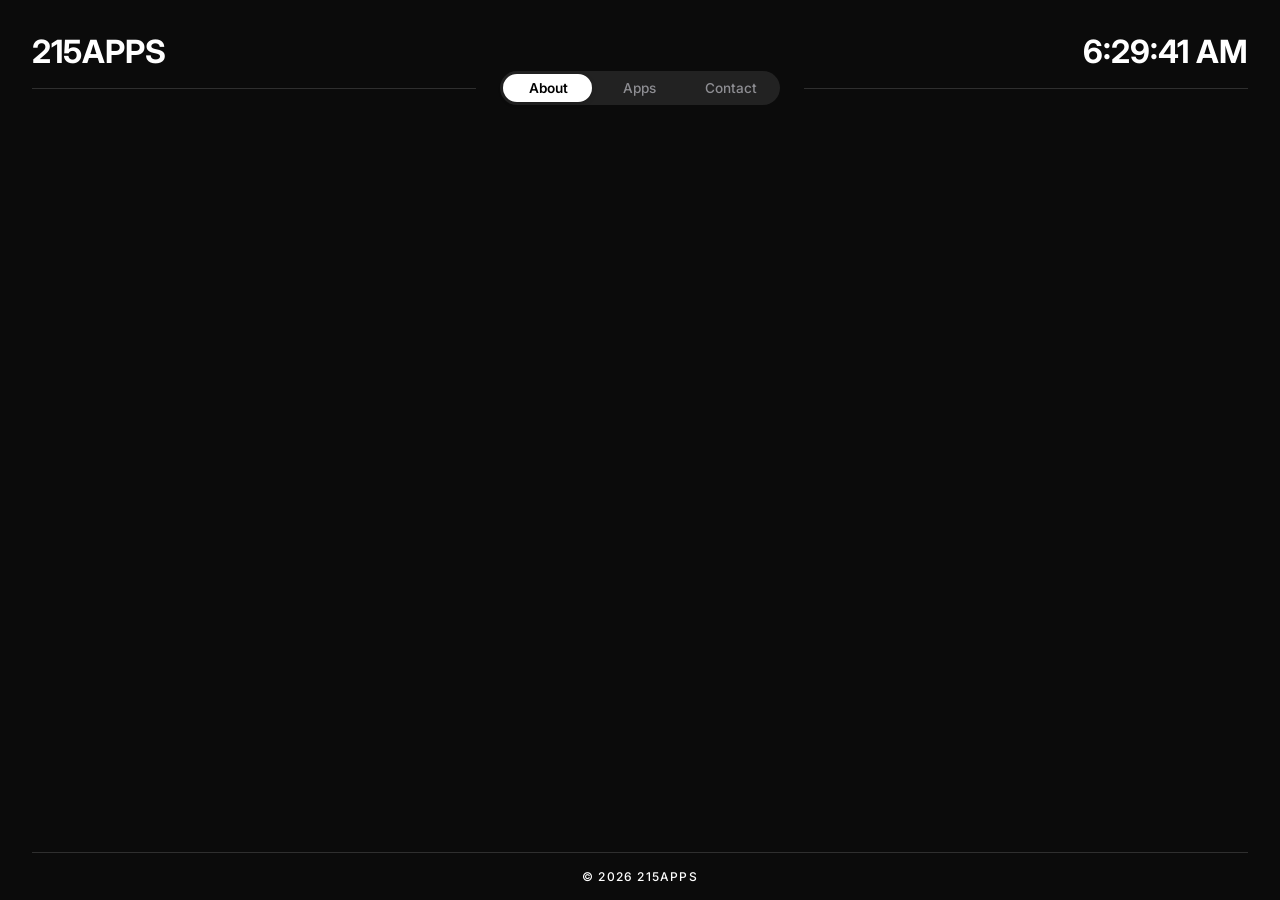
==== index.html @ de25edad "Add files via upload" ====
<!doctype html>
<html lang="en" class="dark-mode">
  <head>
    <meta charset="UTF-8" />
    <meta name="viewport" content="width=device-width, initial-scale=1.0" />
    <link rel="stylesheet" href="styles.css" />
    <title>215APPS</title>
    <script src="inter.js"></script>
    <script>
      (function () {
        const savedTheme = localStorage.getItem("theme");
        if (savedTheme === "light") {
          document.documentElement.classList.remove("dark-mode");
          document.documentElement.classList.add("light-mode");
        }
      })();
    </script>
  </head>
  <body>
    <header>
      <div class="header-content">
        <h1>215APPS</h1>
        <h1 id="current-time"></h1>
      </div>

      <div class="divider-container">
        <hr class="header-divider left-line" />

        <div class="toggle-wrapper">
          <input
            type="radio"
            id="toggle-about"
            name="header-toggle"
            value="about"
            checked
          />
          <label for="toggle-about">About</label>

          <input
            type="radio"
            id="toggle-apps"
            name="header-toggle"
            value="apps"
          />
          <label for="toggle-apps">Apps</label>

          <input
            type="radio"
            id="toggle-contact"
            name="header-toggle"
            value="contact"
          />
          <label for="toggle-contact">Contact</label>

          <div class="toggle-slider"></div>
        </div>

        <hr class="header-divider right-line" />
      </div>
    </header>

    <main>
      <section class="content-panel view-about"></section>

      <section class="content-panel view-apps"></section>

      <section class="content-panel view-contact"></section>
    </main>

    <footer>
      <hr class="footer-divider" />
      <span class="footer-text">&#169; 2026 215APPS</span>
    </footer>
  </body>
</html>
---- styles.css ----
@import url("https://fonts.googleapis.com/css2?family=Inter:ital,opsz,wght@0,14..32,100..900;1,14..32,100..900&display=swap");

* {
  margin: 0;
  padding: 0;
  box-sizing: border-box;
}

a {
  text-decoration: none;
  color: inherit;
}

/* Theme styling variables */
:root {
  --bg-color: #0b0b0b;
  --text-color: #ffffff;
  --divider-color: rgba(255, 255, 255, 0.15);
  --toggle-bg: #222222;
  --toggle-text: #8e8e93;
  --toggle-text-active: #000000;
  --slider-bg: #ffffff;
}

.light-mode {
  --bg-color: #ffffff;
  --text-color: #000000;
  --divider-color: rgba(0, 0, 0, 0.15);
  --toggle-bg: #e3e3e6;
  --toggle-text: #636366;
  --toggle-text-active: #000000;
  --slider-bg: #ffffff;
}

body {
  font-family: "Inter", sans-serif;
  display: flex;
  flex-direction: column;
  height: 100vh;
  padding: 0.5rem 2rem;
  color: var(--text-color);
  background-color: var(--bg-color);
  overflow: hidden;
}

header {
  width: 100%;
  padding: 1.5rem 0 0 0;
}

.header-content {
  display: flex;
  justify-content: space-between;
  align-items: center;
}

/* Divider & Tab Layout fixes */
.divider-container {
  display: flex;
  justify-content: center;
  align-items: center;
  width: 100%;
  gap: 1.5rem; /* Forces clean space between lines and controller */
}

.header-divider {
  flex: 1;
  border: none;
  border-top: 1px solid var(--divider-color);
}

/* 3-Part Segmented Control */
.toggle-wrapper {
  position: relative;
  display: inline-flex;
  background-color: var(--toggle-bg);
  padding: 3px;
  border-radius: 999px; /* Pill shape */
  align-items: center;
  width: 280px; /* Locked width so elements align nicely */
}

.toggle-wrapper input[type="radio"] {
  display: none;
}

.toggle-wrapper label {
  flex: 1;
  font-size: 0.85rem;
  font-weight: 500;
  padding: 6px 0;
  text-align: center;
  color: var(--toggle-text);
  cursor: pointer;
  border-radius: 999px;
  z-index: 2;
  transition:
    color 0.2s ease,
    font-weight 0.2s ease;
}

/* Moving slider pill background */
.toggle-slider {
  position: absolute;
  height: calc(100% - 6px);
  width: calc(33.333% - 4px); /* Perfect third of the container size */
  top: 3px;
  left: 3px;
  background-color: var(--slider-bg);
  border-radius: 999px;
  box-shadow: 0px 2px 5px rgba(0, 0, 0, 0.15);
  transition: transform 0.25s cubic-bezier(0.4, 0, 0.2, 1);
  z-index: 1;
}

/* Slide distances calculated via percentage */
#toggle-about:checked ~ .toggle-slider {
  transform: translateX(0);
}

#toggle-apps:checked ~ .toggle-slider {
  transform: translateX(100%);
}

#toggle-contact:checked ~ .toggle-slider {
  transform: translateX(200%);
}

/* Text adjustments on active focus */
#toggle-about:checked ~ label[for="toggle-about"],
#toggle-apps:checked ~ label[for="toggle-apps"],
#toggle-contact:checked ~ label[for="toggle-contact"] {
  color: var(--toggle-text-active);
  font-weight: 600;
}

/* Dynamic Page Content Control */
main {
  display: flex;
  flex-direction: column;
  flex: 1;
}

.content-panel {
  display: none; /* Hide panels globally by default */
  font-size: 1.25rem;
  font-weight: 400;
}

/* Advanced CSS selectors linking header radio states to main container panels */
body:has(#toggle-about:checked) .view-about {
  display: block;
}

body:has(#toggle-apps:checked) .view-apps {
  display: block;
}

body:has(#toggle-contact:checked) .view-contact {
  display: block;
}

/* Fixed Footer Layout */
footer {
  width: 100%;
  display: flex;
  flex-direction: column;
  align-items: center;
  gap: 1rem;
}

.footer-divider {
  width: 100%;
  border: none;
  border-top: 1px solid var(--divider-color);
}

.footer-text {
  font-size: 0.75rem;
  font-weight: 500;
  text-transform: uppercase;
  letter-spacing: 0.1em;
  padding-bottom: 0.5rem;
}
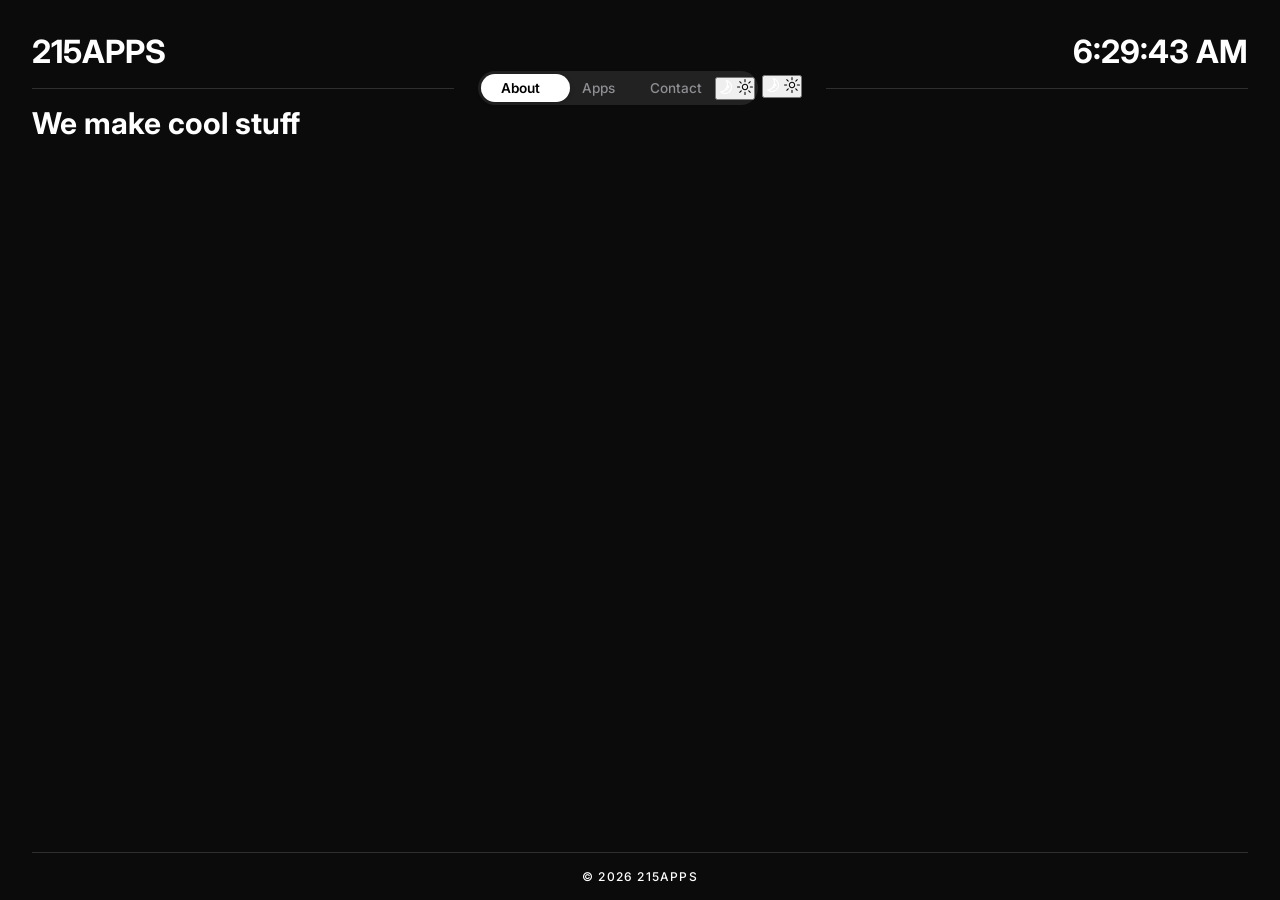
==== commit 93d9bbac: "Update index.html" ====
--- a/index.html
+++ b/index.html
@@ -4,7 +4,7 @@
     <meta charset="UTF-8" />
     <meta name="viewport" content="width=device-width, initial-scale=1.0" />
     <link rel="stylesheet" href="styles.css" />
-    <title>215APPS</title>
+    <link rel="stylesheet" href="response.css" />
     <script src="inter.js"></script>
     <script>
       (function () {
@@ -15,6 +15,7 @@
         }
       })();
     </script>
+    <title>215APPS</title>
   </head>
   <body>
     <header>
@@ -25,34 +26,61 @@
 
       <div class="divider-container">
         <hr class="header-divider left-line" />
-
-        <div class="toggle-wrapper">
-          <input
-            type="radio"
-            id="toggle-about"
-            name="header-toggle"
-            value="about"
-            checked
-          />
-          <label for="toggle-about">About</label>
-
-          <input
-            type="radio"
-            id="toggle-apps"
-            name="header-toggle"
-            value="apps"
-          />
-          <label for="toggle-apps">Apps</label>
-
-          <input
-            type="radio"
-            id="toggle-contact"
-            name="header-toggle"
-            value="contact"
-          />
-          <label for="toggle-contact">Contact</label>
-
-          <div class="toggle-slider"></div>
+        <div class="header-controls">
+          <div class="toggle-wrapper">
+            <input
+              type="radio"
+              id="toggle-about"
+              name="header-toggle"
+              value="about"
+              checked
+            />
+            <label for="toggle-about">About</label>
+
+            <input
+              type="radio"
+              id="toggle-apps"
+              name="header-toggle"
+              value="apps"
+            />
+            <label for="toggle-apps">Apps</label>
+
+            <input
+              type="radio"
+              id="toggle-contact"
+              name="header-toggle"
+              value="contact"
+            />
+            <label for="toggle-contact">Contact</label>
+
+            <button class="theme-toggle mobile-only" aria-label="Toggle Theme">
+              <svg width="16" height="16" viewBox="0 0 15 15" fill="#ffffff">
+                <path
+                  d="M8.54406 0.98184L8.24618 0.941586C8.03275 0.917676 7.90692 1.1655 8.02936 1.34194C8.17013 1.54479 8.29981 1.75592 8.41754 1.97445C8.91878 2.90485 9.20322 3.96932 9.20322 5.10022C9.20322 8.37201 6.82247 11.0878 3.69887 11.6097C3.45736 11.65 3.20988 11.6772 2.96008 11.6906C2.74563 11.702 2.62729 11.9535 2.77721 12.1072C2.84551 12.1773 2.91535 12.2458 2.98667 12.3128L3.05883 12.3795L3.31883 12.6045L3.50684 12.7532L3.62796 12.8433L3.81491 12.9742L3.99079 13.089C4.11175 13.1651 4.23536 13.2375 4.36157 13.3059L4.62496 13.4412L4.88553 13.5607L5.18837 13.6828L5.43169 13.7686C5.56564 13.8128 5.70149 13.8529 5.83857 13.8885C5.94262 13.9155 6.04767 13.9401 6.15405 13.9622C6.27993 13.9883 6.40713 14.0109 6.53544 14.0298L6.85241 14.0685L7.11934 14.0892C7.24637 14.0965 7.37436 14.1002 7.50322 14.1002C11.1483 14.1002 14.1032 11.1453 14.1032 7.50023C14.1032 7.25044 14.0893 7.00389 14.0623 6.76131L14.0255 6.48407C13.991 6.26083 13.9453 6.04129 13.8891 5.82642C13.8213 5.56709 13.7382 5.31398 13.6409 5.06881L13.5279 4.80132L13.4507 4.63542L13.3766 4.48666C13.2178 4.17773 13.0353 3.88295 12.8312 3.60423L12.6782 3.40352L12.4793 3.16432L12.3157 2.98361L12.1961 2.85951L12.0355 2.70246L11.8134 2.50184L11.4925 2.24191L11.2483 2.06498L10.9562 1.87446L10.6346 1.68894L10.3073 1.52378L10.1938 1.47176L9.95488 1.3706L9.67791 1.2669L9.42566 1.1846L9.10075 1.09489L8.83599 1.03486L8.54406 0.98184ZM10.4032 5.30023C10.4032 4.27588 10.2002 3.29829 9.83244 2.40604C11.7623 3.28995 13.1032 5.23862 13.1032 7.50023C13.1032 10.593 10.596 13.1002 7.50322 13.1002C6.63646 13.1002 5.81597 12.9036 5.08355 12.5522C6.5419 12.0941 7.81081 11.2082 8.74322 10.0416C8.87963 10.2284 9.10028 10.3497 9.34928 10.3497C9.76349 10.3497 10.0993 10.0139 10.0993 9.59971C10.0993 9.24256 9.84965 8.94373 9.51535 8.86816C9.57741 8.75165 9.63653 8.63334 9.6926 8.51332C9.88358 8.63163 10.1088 8.69993 10.35 8.69993C11.0403 8.69993 11.6 8.14028 11.6 7.44993C11.6 6.75976 11.0406 6.20024 10.3505 6.19993C10.3853 5.90487 10.4032 5.60464 10.4032 5.30023Z"
+                />
+              </svg>
+              <svg width="16" height="16" viewBox="0 0 15 15" fill="#000000">
+                <path
+                  d="M7.5 0C7.77614 0 8 0.223858 8 0.5V2.5C8 2.77614 7.77614 3 7.5 3C7.22386 3 7 2.77614 7 2.5V0.5C7 0.223858 7.22386 0 7.5 0ZM2.1967 2.1967C2.39196 2.00144 2.70854 2.00144 2.90381 2.1967L4.31802 3.61091C4.51328 3.80617 4.51328 4.12276 4.31802 4.31802C4.12276 4.51328 3.80617 4.51328 3.61091 4.31802L2.1967 2.90381C2.00144 2.70854 2.00144 2.39196 2.1967 2.1967ZM0.5 7C0.223858 7 0 7.22386 0 7.5C0 7.77614 0.223858 8 0.5 8H2.5C2.77614 8 3 7.77614 3 7.5C3 7.22386 2.77614 7 2.5 7H0.5ZM2.1967 12.8033C2.00144 12.608 2.00144 12.2915 2.1967 12.0962L3.61091 10.682C3.80617 10.4867 4.12276 10.4867 4.31802 10.682C4.51328 10.8772 4.51328 11.1938 4.31802 11.3891L2.90381 12.8033C2.70854 12.9986 2.39196 12.9986 2.1967 12.8033ZM12.5 7C12.2239 7 12 7.22386 12 7.5C12 7.77614 12.2239 8 12.5 8H14.5C14.7761 8 15 7.77614 15 7.5C15 7.22386 14.7761 7 14.5 7H12.5ZM10.682 4.31802C10.4867 4.12276 10.4867 3.80617 10.682 3.61091L12.0962 2.1967C12.2915 2.00144 12.608 2.00144 12.8033 2.1967C12.9986 2.39196 12.9986 2.70854 12.8033 2.90381L11.3891 4.31802C11.1938 4.51328 10.8772 4.51328 10.682 4.31802ZM8 12.5C8 12.2239 7.77614 12 7.5 12C7.22386 12 7 12.2239 7 12.5V14.5C7 14.7761 7.22386 15 7.5 15C7.77614 15 8 14.7761 8 14.5V12.5ZM10.682 10.682C10.8772 10.4867 11.1938 10.4867 11.3891 10.682L12.8033 12.0962C12.9986 12.2915 12.9986 12.608 12.8033 12.8033C12.608 12.9986 12.2915 12.9986 12.0962 12.8033L10.682 11.3891C10.4867 11.1938 10.4867 10.8772 10.682 10.682ZM5.5 7.5C5.5 6.39543 6.39543 5.5 7.5 5.5C8.60457 5.5 9.5 6.39543 9.5 7.5C9.5 8.60457 8.60457 9.5 7.5 9.5C6.39543 9.5 5.5 8.60457 5.5 7.5ZM7.5 4.5C5.84315 4.5 4.5 5.84315 4.5 7.5C4.5 9.15685 5.84315 10.5 7.5 10.5C9.15685 10.5 10.5 9.15685 10.5 7.5C10.5 5.84315 9.15685 4.5 7.5 4.5Z"
+                />
+              </svg>
+            </button>
+
+            <div class="toggle-slider"></div>
+          </div>
+
+          <button class="theme-toggle desktop-only" aria-label="Toggle Theme">
+            <svg width="16" height="16" viewBox="0 0 15 15" fill="#ffffff">
+              <path
+                d="M8.54406 0.98184L8.24618 0.941586C8.03275 0.917676 7.90692 1.1655 8.02936 1.34194C8.17013 1.54479 8.29981 1.75592 8.41754 1.97445C8.91878 2.90485 9.20322 3.96932 9.20322 5.10022C9.20322 8.37201 6.82247 11.0878 3.69887 11.6097C3.45736 11.65 3.20988 11.6772 2.96008 11.6906C2.74563 11.702 2.62729 11.9535 2.77721 12.1072C2.84551 12.1773 2.91535 12.2458 2.98667 12.3128L3.05883 12.3795L3.31883 12.6045L3.50684 12.7532L3.62796 12.8433L3.81491 12.9742L3.99079 13.089C4.11175 13.1651 4.23536 13.2375 4.36157 13.3059L4.62496 13.4412L4.88553 13.5607L5.18837 13.6828L5.43169 13.7686C5.56564 13.8128 5.70149 13.8529 5.83857 13.8885C5.94262 13.9155 6.04767 13.9401 6.15405 13.9622C6.27993 13.9883 6.40713 14.0109 6.53544 14.0298L6.85241 14.0685L7.11934 14.0892C7.24637 14.0965 7.37436 14.1002 7.50322 14.1002C11.1483 14.1002 14.1032 11.1453 14.1032 7.50023C14.1032 7.25044 14.0893 7.00389 14.0623 6.76131L14.0255 6.48407C13.991 6.26083 13.9453 6.04129 13.8891 5.82642C13.8213 5.56709 13.7382 5.31398 13.6409 5.06881L13.5279 4.80132L13.4507 4.63542L13.3766 4.48666C13.2178 4.17773 13.0353 3.88295 12.8312 3.60423L12.6782 3.40352L12.4793 3.16432L12.3157 2.98361L12.1961 2.85951L12.0355 2.70246L11.8134 2.50184L11.4925 2.24191L11.2483 2.06498L10.9562 1.87446L10.6346 1.68894L10.3073 1.52378L10.1938 1.47176L9.95488 1.3706L9.67791 1.2669L9.42566 1.1846L9.10075 1.09489L8.83599 1.03486L8.54406 0.98184ZM10.4032 5.30023C10.4032 4.27588 10.2002 3.29829 9.83244 2.40604C11.7623 3.28995 13.1032 5.23862 13.1032 7.50023C13.1032 10.593 10.596 13.1002 7.50322 13.1002C6.63646 13.1002 5.81597 12.9036 5.08355 12.5522C6.5419 12.0941 7.81081 11.2082 8.74322 10.0416C8.87963 10.2284 9.10028 10.3497 9.34928 10.3497C9.76349 10.3497 10.0993 10.0139 10.0993 9.59971C10.0993 9.24256 9.84965 8.94373 9.51535 8.86816C9.57741 8.75165 9.63653 8.63334 9.6926 8.51332C9.88358 8.63163 10.1088 8.69993 10.35 8.69993C11.0403 8.69993 11.6 8.14028 11.6 7.44993C11.6 6.75976 11.0406 6.20024 10.3505 6.19993C10.3853 5.90487 10.4032 5.60464 10.4032 5.30023Z"
+              />
+            </svg>
+            <svg width="16" height="16" viewBox="0 0 15 15" fill="#000000">
+              <path
+                d="M7.5 0C7.77614 0 8 0.223858 8 0.5V2.5C8 2.77614 7.77614 3 7.5 3C7.22386 3 7 2.77614 7 2.5V0.5C7 0.223858 7.22386 0 7.5 0ZM2.1967 2.1967C2.39196 2.00144 2.70854 2.00144 2.90381 2.1967L4.31802 3.61091C4.51328 3.80617 4.51328 4.12276 4.31802 4.31802C4.12276 4.51328 3.80617 4.51328 3.61091 4.31802L2.1967 2.90381C2.00144 2.70854 2.00144 2.39196 2.1967 2.1967ZM0.5 7C0.223858 7 0 7.22386 0 7.5C0 7.77614 0.223858 8 0.5 8H2.5C2.77614 8 3 7.77614 3 7.5C3 7.22386 2.77614 7 2.5 7H0.5ZM2.1967 12.8033C2.00144 12.608 2.00144 12.2915 2.1967 12.0962L3.61091 10.682C3.80617 10.4867 4.12276 10.4867 4.31802 10.682C4.51328 10.8772 4.51328 11.1938 4.31802 11.3891L2.90381 12.8033C2.70854 12.9986 2.39196 12.9986 2.1967 12.8033ZM12.5 7C12.2239 7 12 7.22386 12 7.5C12 7.77614 12.2239 8 12.5 8H14.5C14.7761 8 15 7.77614 15 7.5C15 7.22386 14.7761 7 14.5 7H12.5ZM10.682 4.31802C10.4867 4.12276 10.4867 3.80617 10.682 3.61091L12.0962 2.1967C12.2915 2.00144 12.608 2.00144 12.8033 2.1967C12.9986 2.39196 12.9986 2.70854 12.8033 2.90381L11.3891 4.31802C11.1938 4.51328 10.8772 4.51328 10.682 4.31802ZM8 12.5C8 12.2239 7.77614 12 7.5 12C7.22386 12 7 12.2239 7 12.5V14.5C7 14.7761 7.22386 15 7.5 15C7.77614 15 8 14.7761 8 14.5V12.5ZM10.682 10.682C10.8772 10.4867 11.1938 10.4867 11.3891 10.682L12.8033 12.0962C12.9986 12.2915 12.9986 12.608 12.8033 12.8033C12.608 12.9986 12.2915 12.9986 12.0962 12.8033L10.682 11.3891C10.4867 11.1938 10.4867 10.8772 10.682 10.682ZM5.5 7.5C5.5 6.39543 6.39543 5.5 7.5 5.5C8.60457 5.5 9.5 6.39543 9.5 7.5C9.5 8.60457 8.60457 9.5 7.5 9.5C6.39543 9.5 5.5 8.60457 5.5 7.5ZM7.5 4.5C5.84315 4.5 4.5 5.84315 4.5 7.5C4.5 9.15685 5.84315 10.5 7.5 10.5C9.15685 10.5 10.5 9.15685 10.5 7.5C10.5 5.84315 9.15685 4.5 7.5 4.5Z"
+              />
+            </svg>
+          </button>
         </div>
 
         <hr class="header-divider right-line" />
@@ -60,9 +88,144 @@
     </header>
 
     <main>
-      <section class="content-panel view-about"></section>
-
-      <section class="content-panel view-apps"></section>
+      <section class="content-panel view-about">
+        <h2>We make cool stuff</h2>
+      </section>
+
+      <section class="content-panel view-apps">
+        <div class="appcard">
+          <div class="app-svgs">
+            <svg
+              width="22px"
+              height="22px"
+              viewBox="0 0 23 23"
+              fill="none"
+              xmlns="http://www.w3.org/2000/svg"
+            >
+              <g id="style=fill">
+                <g id="web">
+                  <g id="Vector">
+                    <path
+                      d="M15.3222 10.383C15.3796 10.9457 15.4125 11.4903 15.4125 12C15.4125 12.9541 15.2972 14.0315 15.1208 15.1208C14.0315 15.2972 12.9541 15.4125 12 15.4125C11.0502 15.4125 9.97313 15.2975 8.87911 15.1205C8.70281 14.0312 8.5875 12.954 8.5875 12C8.5875 11.4905 8.62039 10.9458 8.67789 10.383C9.82608 10.5668 10.9715 10.6875 12 10.6875C13.0286 10.6875 14.174 10.5668 15.3222 10.383Z"
+                      fill="#1DA1F2"
+                    />
+                    <path
+                      d="M16.8752 10.0994C16.9462 10.7579 16.9875 11.399 16.9875 12C16.9875 12.8769 16.8997 13.8389 16.7599 14.8153C18.7425 14.4016 20.575 13.8731 21.5567 13.5722C21.8739 13.475 21.9986 13.4363 22.1658 13.3694C22.2494 13.336 22.326 13.302 22.4259 13.2543C22.4748 12.843 22.5 12.4244 22.5 12C22.5 10.878 22.324 9.79714 21.9982 8.78346L21.9133 8.81017C20.8868 9.12245 18.9652 9.6745 16.8752 10.0994Z"
+                      fill="#1DA1F2"
+                    />
+                    <path
+                      d="M21.4017 7.31948C20.3698 7.63221 18.579 8.14039 16.6599 8.53603C16.2178 5.84926 15.443 3.16951 15.0702 1.95598C17.8422 2.80227 20.1273 4.76467 21.4017 7.31948Z"
+                      fill="#1DA1F2"
+                    />
+                    <path
+                      d="M15.1117 8.82229C14.0253 8.99781 12.9513 9.1125 12 9.1125C11.0487 9.1125 9.97477 8.99781 8.88843 8.8223C9.30471 6.28005 10.0478 3.68306 10.4278 2.44333C10.525 2.12606 10.5637 2.00144 10.6306 1.83418C10.664 1.75062 10.698 1.67398 10.7457 1.57414C11.157 1.52518 11.5756 1.5 12 1.5C12.4434 1.5 12.8803 1.52748 13.3093 1.58083C13.3184 1.61564 13.3268 1.64679 13.3351 1.67626C13.3597 1.76333 13.3982 1.8857 13.4628 2.09104L13.4696 2.11261C13.7935 3.14223 14.6519 6.01401 15.1117 8.82229Z"
+                      fill="#1DA1F2"
+                    />
+                    <path
+                      d="M7.34004 8.536C7.7801 5.86107 8.54986 3.19576 8.92192 1.98181L8.92983 1.95597C6.15777 2.80225 3.8727 4.76465 2.59835 7.31946C3.63018 7.63219 5.42095 8.14036 7.34004 8.536Z"
+                      fill="#1DA1F2"
+                    />
+                    <path
+                      d="M2.00184 8.78345C1.67598 9.79714 1.5 10.878 1.5 12C1.5 12.4389 1.52693 12.8715 1.57923 13.2963L1.74471 13.3515L1.74603 13.3519L1.74765 13.3525L1.74879 13.3528C1.80205 13.3705 3.36305 13.886 5.41878 14.3975C5.99886 14.5418 6.61307 14.6844 7.24006 14.8151C7.10025 13.8388 7.0125 12.8769 7.0125 12C7.0125 11.3988 7.05374 10.7577 7.12472 10.0994C5.03428 9.67436 3.11218 9.12212 2.08597 8.80989L2.07883 8.80771L2.00184 8.78345Z"
+                      fill="#1DA1F2"
+                    />
+                    <path
+                      d="M12 16.9875C12.8769 16.9875 13.8389 16.8997 14.8153 16.7599C14.4016 18.7425 13.8731 20.575 13.5722 21.5566C13.475 21.8739 13.4363 21.9985 13.3694 22.1658C13.336 22.2494 13.302 22.326 13.2543 22.4259C12.843 22.4748 12.4244 22.5 12 22.5C11.5756 22.5 11.157 22.4748 10.7457 22.4259C10.698 22.326 10.664 22.2494 10.6306 22.1658C10.5637 21.9986 10.525 21.8739 10.4278 21.5567C10.1269 20.5751 9.59846 18.7427 9.18478 16.7603C10.1579 16.8996 11.1201 16.9875 12 16.9875Z"
+                      fill="#1DA1F2"
+                    />
+                    <path
+                      d="M5.0385 15.9259C3.73853 15.6024 2.63135 15.2775 1.95597 15.0702C2.97258 18.4002 5.59982 21.0274 8.92983 22.044L8.92192 22.0182C8.59705 20.9582 7.96897 18.7917 7.52191 16.4784C6.6525 16.3103 5.80722 16.1171 5.0385 15.9259Z"
+                      fill="#1DA1F2"
+                    />
+                    <path
+                      d="M22.0182 15.0781C20.9582 15.403 18.7915 16.0311 16.4781 16.4781C16.0311 18.7915 15.403 20.9581 15.0781 22.0182L15.0702 22.044C18.4002 21.0274 21.0274 18.4002 22.044 15.0702L22.0182 15.0781Z"
+                      fill="#1DA1F2"
+                    />
+                    <path
+                      d="M1.6103 13.323C1.64665 13.3277 1.67628 13.3327 1.68611 13.3349C1.69472 13.337 1.70821 13.3406 1.7131 13.3419L1.72391 13.345L1.72973 13.3468L1.73585 13.3487L1.74098 13.3503C1.7381 13.3494 1.67976 13.3348 1.6103 13.323Z"
+                      fill="#1DA1F2"
+                    />
+                  </g>
+                </g>
+              </g>
+            </svg>
+
+            <svg
+              version="1.1"
+              id="Capa_1"
+              xmlns="http://www.w3.org/2000/svg"
+              xmlns:xlink="http://www.w3.org/1999/xlink"
+              x="0px"
+              y="0px"
+              width="22px"
+              height="22px"
+              viewBox="0 0 800 800"
+              enable-background="new 0 0 800 800"
+              xml:space="preserve"
+            >
+              <linearGradient
+                id="SVGID_1_"
+                gradientUnits="userSpaceOnUse"
+                x1="400.05"
+                y1="798.7717"
+                x2="400.05"
+                y2="-1.2283"
+                gradientTransform="matrix(1 0 0 -1 0 798.7717)"
+              >
+                <stop offset="0" style="stop-color: #18bffb" />
+                <stop offset="1" style="stop-color: #2072f3" />
+              </linearGradient>
+              <path
+                fill="url(#SVGID_1_)"
+                d="M638.4,0H161.6C72.3,0,0,72.3,0,161.6v476.9C0,727.7,72.3,800,161.6,800h476.9
+	c89.2,0,161.6-72.3,161.6-161.6V161.6C800,72.3,727.7,0,638.4,0z"
+              />
+              <path
+                fill="#FFFFFF"
+                d="M396.6,183.8l16.2-28c10-17.5,32.3-23.4,49.8-13.4s23.4,32.3,13.4,49.8L319.9,462.4h112.9
+	c36.6,0,57.1,43,41.2,72.8H143c-20.2,0-36.4-16.2-36.4-36.4c0-20.2,16.2-36.4,36.4-36.4h92.8l118.8-205.9l-37.1-64.4
+	c-10-17.5-4.1-39.6,13.4-49.8c17.5-10,39.6-4.1,49.8,13.4L396.6,183.8L396.6,183.8z M256.2,572.7l-35,60.7
+	c-10,17.5-32.3,23.4-49.8,13.4S148,614.5,158,597l26-45C213.4,542.9,237.3,549.9,256.2,572.7L256.2,572.7z M557.6,462.6h94.7
+	c20.2,0,36.4,16.2,36.4,36.4c0,20.2-16.2,36.4-36.4,36.4h-52.6l35.5,61.6c10,17.5,4.1,39.6-13.4,49.8c-17.5,10-39.6,4.1-49.8-13.4
+	c-59.8-103.7-104.7-181.3-134.5-233c-30.5-52.6-8.7-105.4,12.8-123.3C474.2,318.1,509.9,380,557.6,462.6L557.6,462.6z"
+              />
+            </svg>
+            <svg
+              width="22px"
+              height="22px"
+              viewBox="0 0 28.99 31.99"
+              xmlns="http://www.w3.org/2000/svg"
+            >
+              <g data-name="Capa 2">
+                <g data-name="Capa 1">
+                  <path
+                    d="M13.54 15.28.12 29.34a3.66 3.66 0 0 0 5.33 2.16l15.1-8.6Z"
+                    style="fill: #ea4335"
+                  />
+                  <path
+                    d="m27.11 12.89-6.53-3.74-7.35 6.45 7.38 7.28 6.48-3.7a3.54 3.54 0 0 0 1.5-4.79 3.62 3.62 0 0 0-1.5-1.5z"
+                    style="fill: #fbbc04"
+                  />
+                  <path
+                    d="M.12 2.66a3.57 3.57 0 0 0-.12.92v24.84a3.57 3.57 0 0 0 .12.92L14 15.64Z"
+                    style="fill: #4285f4"
+                  />
+                  <path
+                    d="m13.64 16 6.94-6.85L5.5.51A3.73 3.73 0 0 0 3.63 0 3.64 3.64 0 0 0 .12 2.65Z"
+                    style="fill: #34a853"
+                  />
+                </g>
+              </g>
+            </svg>
+          </div>
+
+          <div class="katchupapp">
+            <img alt="Katchup app icon" src="assests/katchup.png" />
+          </div>
+          <h2>Katchup</h2>
+          <h4>The ultimate sports app</h4>
+        </div>
+      </section>
 
       <section class="content-panel view-contact"></section>
     </main>
--- a/response.css
+++ b/response.css
@@ -0,0 +1,5 @@
+@media (max-width: 510px) {
+}
+
+@media (max-width: 300px) {
+}
